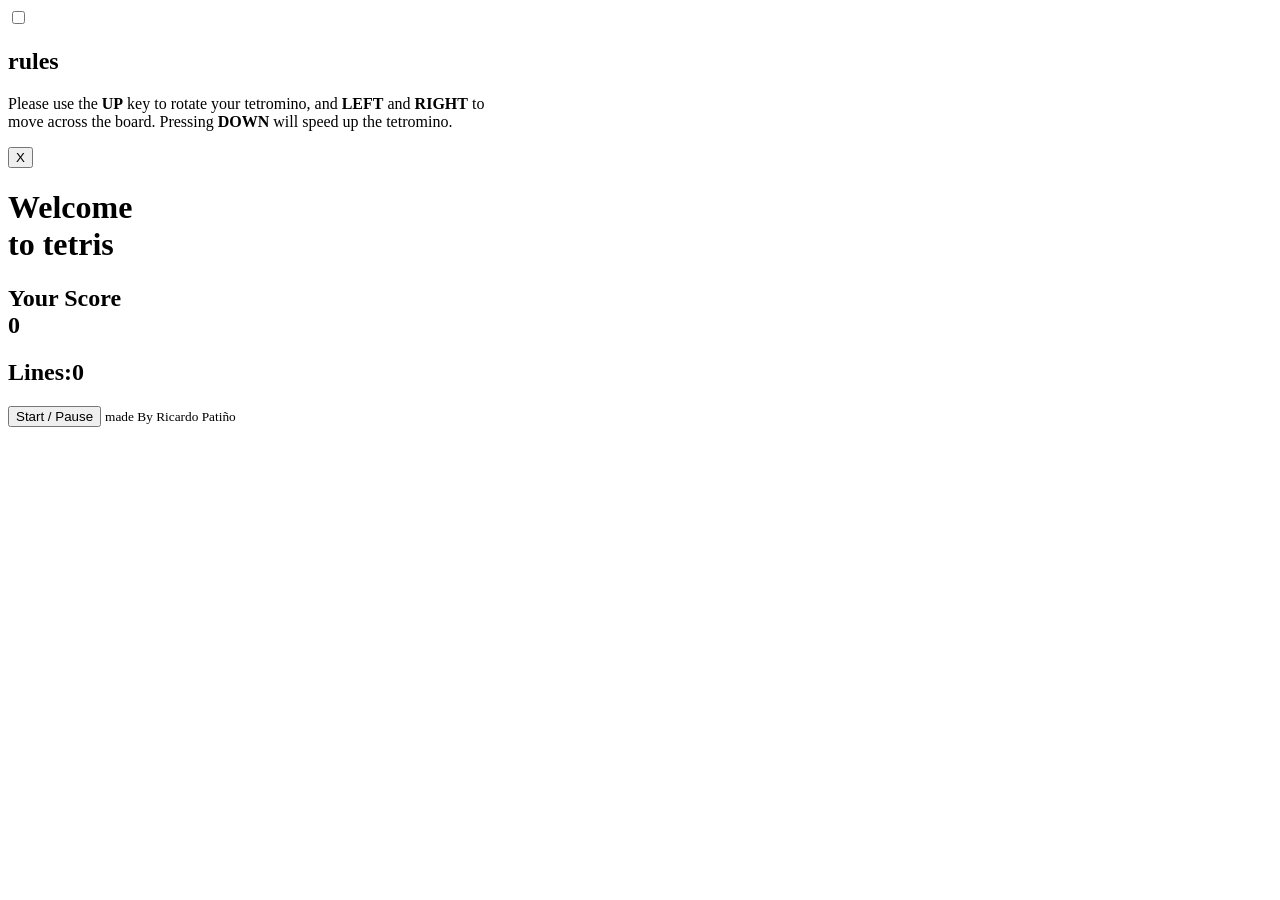
==== Tetris/index.html @ bc152eb1 "Tetris files" ====
<!DOCTYPE html>
<html lang="en" dir="ltr">

<head>
  <meta charset="utf-8">
  <title>Tetris!</title>
  <script src="js/app.js" charset="utf-8"></script>
  <link rel="stylesheet" href="css/style.css">
  <link href="https://fonts.googleapis.com/css?family=Montserrat:300,400&display=swap" rel="stylesheet">
</head>

<body>
  <div class="menu-wrap">
    <input type="checkbox" class="toggler">
    <div class="hamburger">
      <div></div>
    </div>
    <div class="menu">
      <div class="menu-content">
        <h2 class="t-ucase">rules</h2>
        <p class="rules"> Please use the <b class="key">UP</b> key to rotate your tetromino, and <b class="key">LEFT</b>
          and <b class="key">RIGHT</b> to <br> move across the board. Pressing <b class="key">DOWN</b> will speed up the
          tetromino.</p>
        <button class="close fw-400">X</button>
      </div>
    </div>
  </div>
  <header>
    <h1 class="fw-300 t-ucase">Welcome <br><span class="fw-400 t-wide t-big t-ucase">to tetris</span></h1>
  </header>
  <main class="game-area">
    <div class="game">
      <div class="grid"></div>
    </div>
    <section>
      <div class="display">
        <h1 class="score fw-400 t-ucase">Your Score <br> <span class="score-display t-ucase fw-300">0</span></h1>
        <div class="previous-shape">
          <div class="previous-grid"></div>
        </div>
        <h2 class="lines-display fw-400 t-ucase">Lines:<span class="lines-score">0</span></h2>
      </div>
      <button class="button t-ucase" href="#">Start / Pause</button>
      <small class='footer t-ucase'>made By Ricardo Patiño</small>
    </section>
  </main>
</body>

</html>
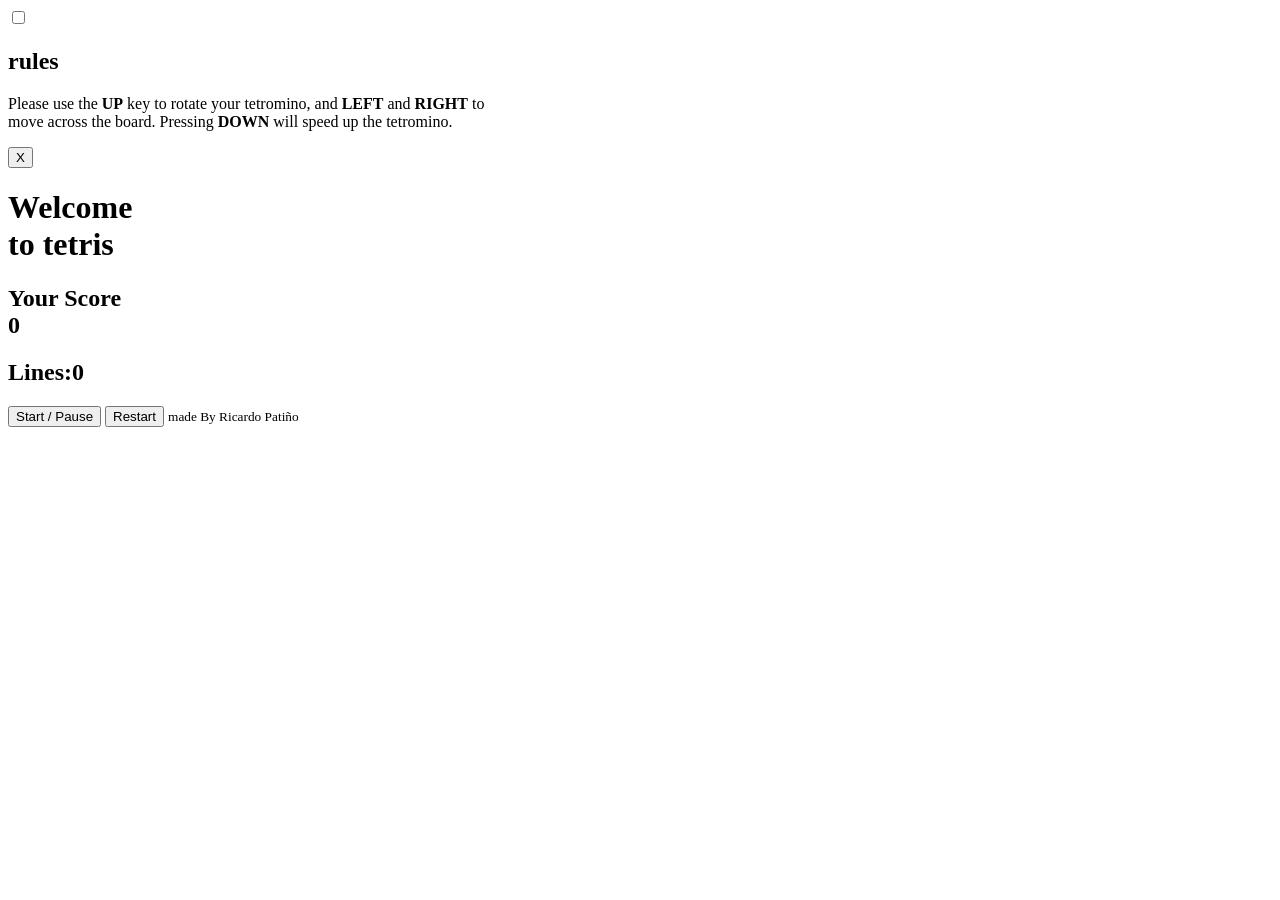
==== commit acd33d81: "Add restart button to Tetris game Added a restart button to the game interface." ====
--- a/Tetris/index.html
+++ b/Tetris/index.html
@@ -41,9 +41,11 @@
         <h2 class="lines-display fw-400 t-ucase">Lines:<span class="lines-score">0</span></h2>
       </div>
       <button class="button t-ucase" href="#">Start / Pause</button>
+      <button class="button t-ucase restart-button" href="#">Restart</button>
       <small class='footer t-ucase'>made By Ricardo Patiño</small>
     </section>
   </main>
 </body>
 
-</html>+
+</html>
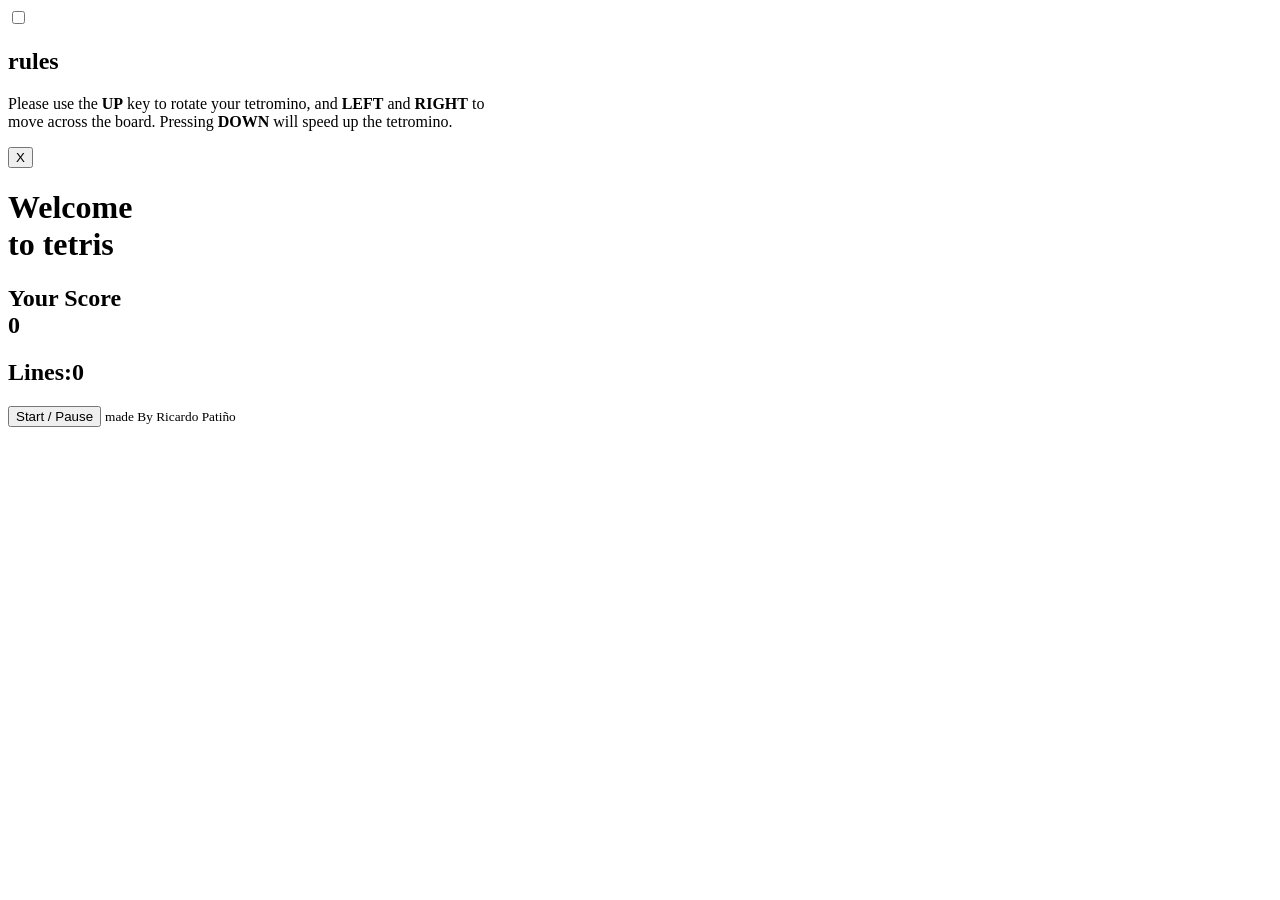
==== commit fd05522b: "Fix HTML formatting and structure" ====
--- a/Tetris/index.html
+++ b/Tetris/index.html
@@ -41,7 +41,7 @@
         <h2 class="lines-display fw-400 t-ucase">Lines:<span class="lines-score">0</span></h2>
       </div>
       <button class="button t-ucase" href="#">Start / Pause</button>
-      <button class="button t-ucase restart-button" href="#">Restart</button>
+      
       <small class='footer t-ucase'>made By Ricardo Patiño</small>
     </section>
   </main>
@@ -49,3 +49,4 @@
 
 
 </html>
+
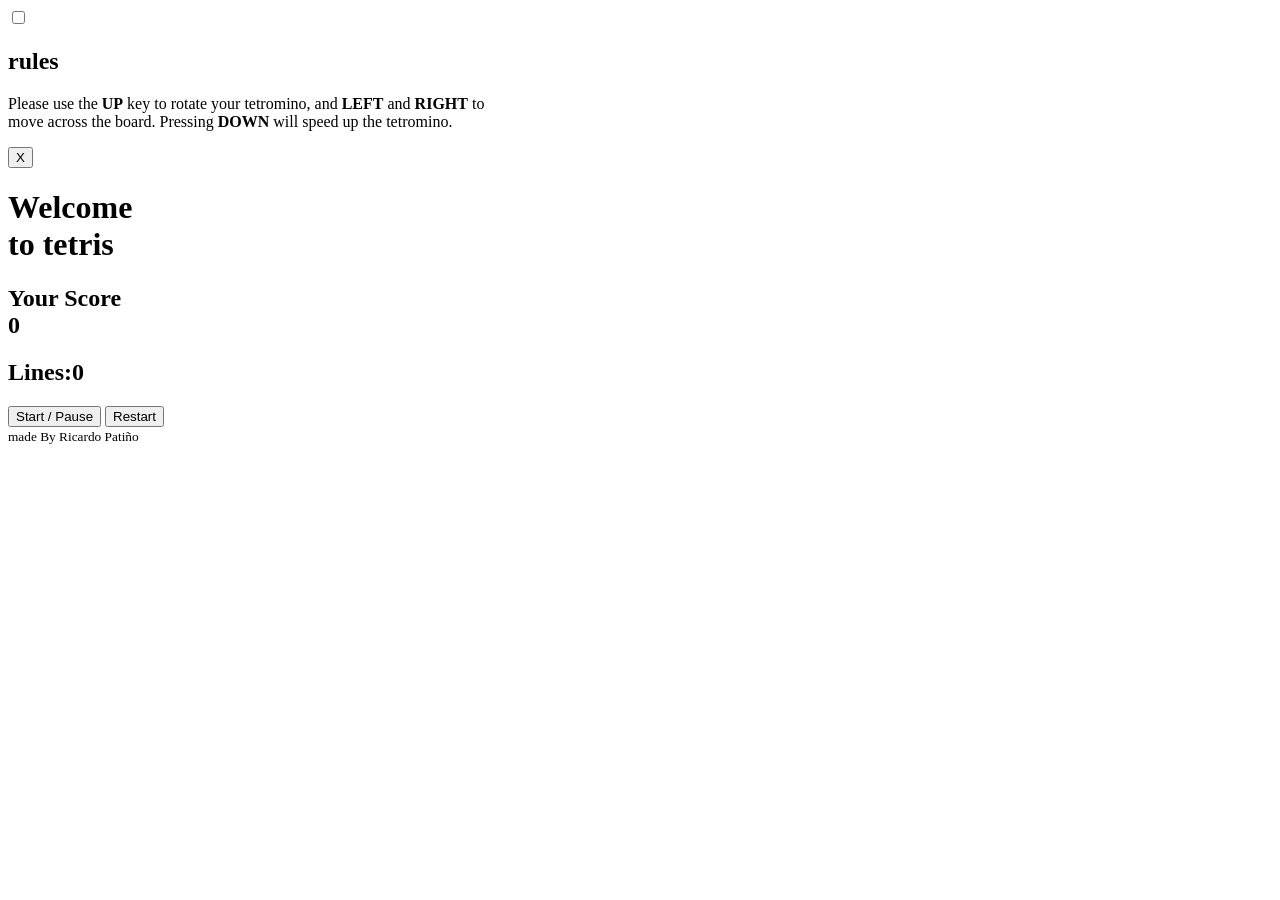
==== commit e3b1f9f3: "Add restart button to Tetris game Added a restart button to the game controls." ====
--- a/Tetris/index.html
+++ b/Tetris/index.html
@@ -40,8 +40,9 @@
         </div>
         <h2 class="lines-display fw-400 t-ucase">Lines:<span class="lines-score">0</span></h2>
       </div>
-      <button class="button t-ucase" href="#">Start / Pause</button>
-      
+      <button class="button t-ucase start-button" type="button">Start / Pause</button>
+<button class="button t-ucase restart-button" type="button">Restart</button>
+      </BR>
       <small class='footer t-ucase'>made By Ricardo Patiño</small>
     </section>
   </main>
@@ -50,3 +51,4 @@
 
 </html>
 
+
